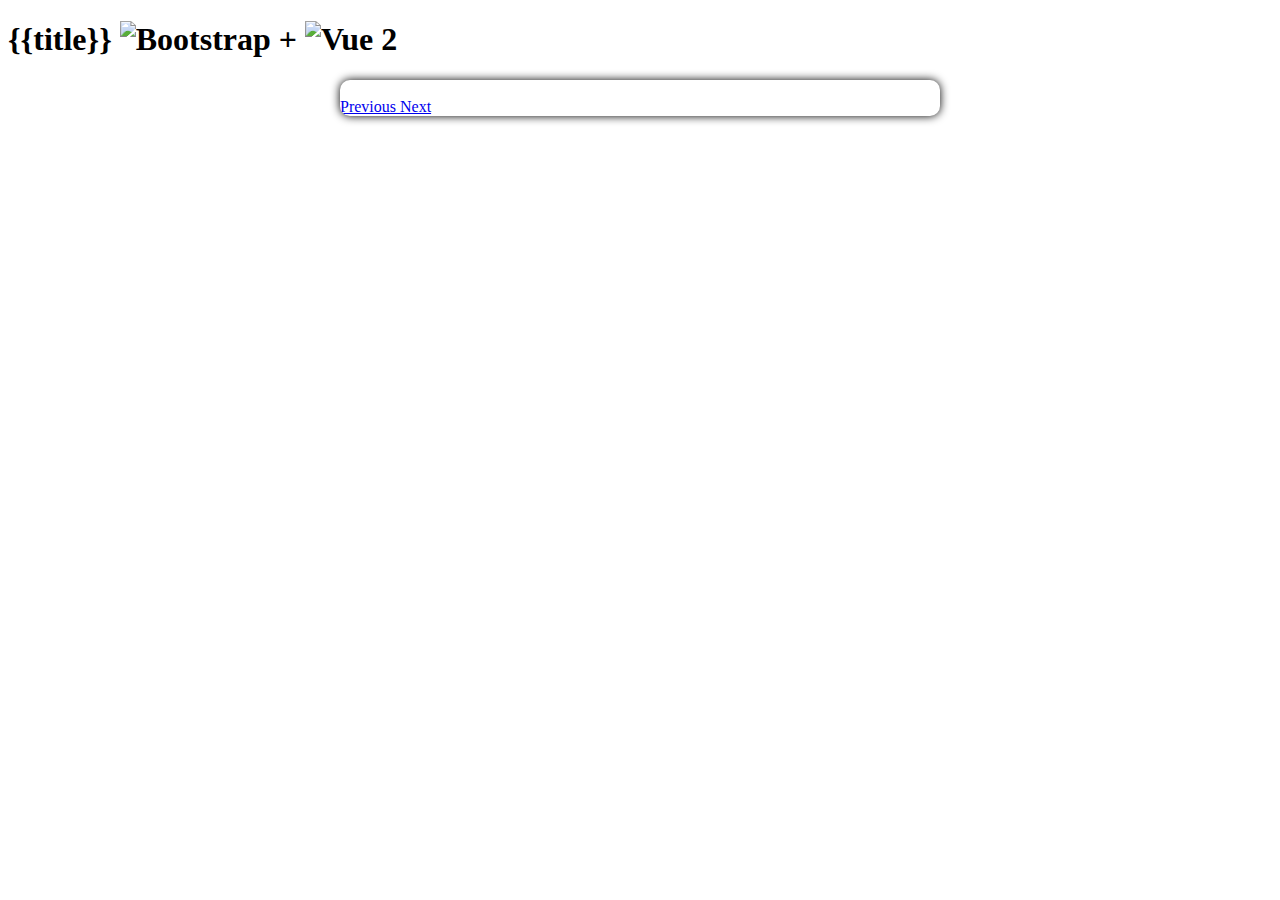
==== bonus/index.html @ a078c064 "bonus carousel" ====
<!doctype html>
<html lang="en">
  <head>
    <title>Vue Hello World</title>
    <!-- Required meta tags -->
    <meta charset="utf-8">
    <meta name="viewport" content="width=device-width, initial-scale=1, shrink-to-fit=no">

    <!-- Bootstrap CSS v5.2.0-beta1 -->
    <link rel="stylesheet" href="https://cdn.jsdelivr.net/npm/bootstrap@5.2.0-beta1/dist/css/bootstrap.min.css"  integrity="sha384-0evHe/X+R7YkIZDRvuzKMRqM+OrBnVFBL6DOitfPri4tjfHxaWutUpFmBp4vmVor" crossorigin="anonymous">

    <script src="https://cdn.jsdelivr.net/npm/vue@2/dist/vue.js"></script>

    <link rel="stylesheet" href="./assets/style.css">
  </head>
  <body>

    <div id="vue">
      <div class="container text-center mt-4">
        <h1 class="fw-bold">
          {{title}}
          <img class="bs5" src="https://vtm.co.in/wp-content/uploads/2018/05/bootstrap.png" alt="Bootstrap">
          + 
          <img class="vue2" src="https://ytsp0300.pages.labranet.jamk.fi/images/vue-logo.png" alt="Vue 2"> 
        </h1>
        
        <div id="carousel1" class="mt-3">
          <div id="carouselExampleIndicators" class="carousel slide" data-ride="carousel">
            <div class="carousel-inner">
              <div class="carousel-item active">
                <img class="img-fluid" :src="img_src" :alt="img_alt">
              </div>
            </div>
            <a @click="img_prev" class="carousel-control-prev" href="#carouselExampleIndicators" role="button" data-slide="prev">
              <span class="sr-only">Previous</span>
            </a>
            <a @click="img_next" class="carousel-control-next align_MY" href="#carouselExampleIndicators" role="button" data-slide="next">
              <span class="sr-only">Next</span>
            </a>
          </div>
        </div>
            
      </div>
    </div>

    <script src="./assets/vue.js"></script>

  </body>
</html>
---- bonus/assets/style.css ----
.vue2{
    width: 50px;
}

.bs5{
    width: 65px;
}

#carousel1, #carouselExampleIndicators{
    margin: 0 auto;
    max-width: 600px;
}

#carousel1{
    border-radius: 10px;
    overflow: hidden;
    box-shadow: 0 0 10px #000000;
}
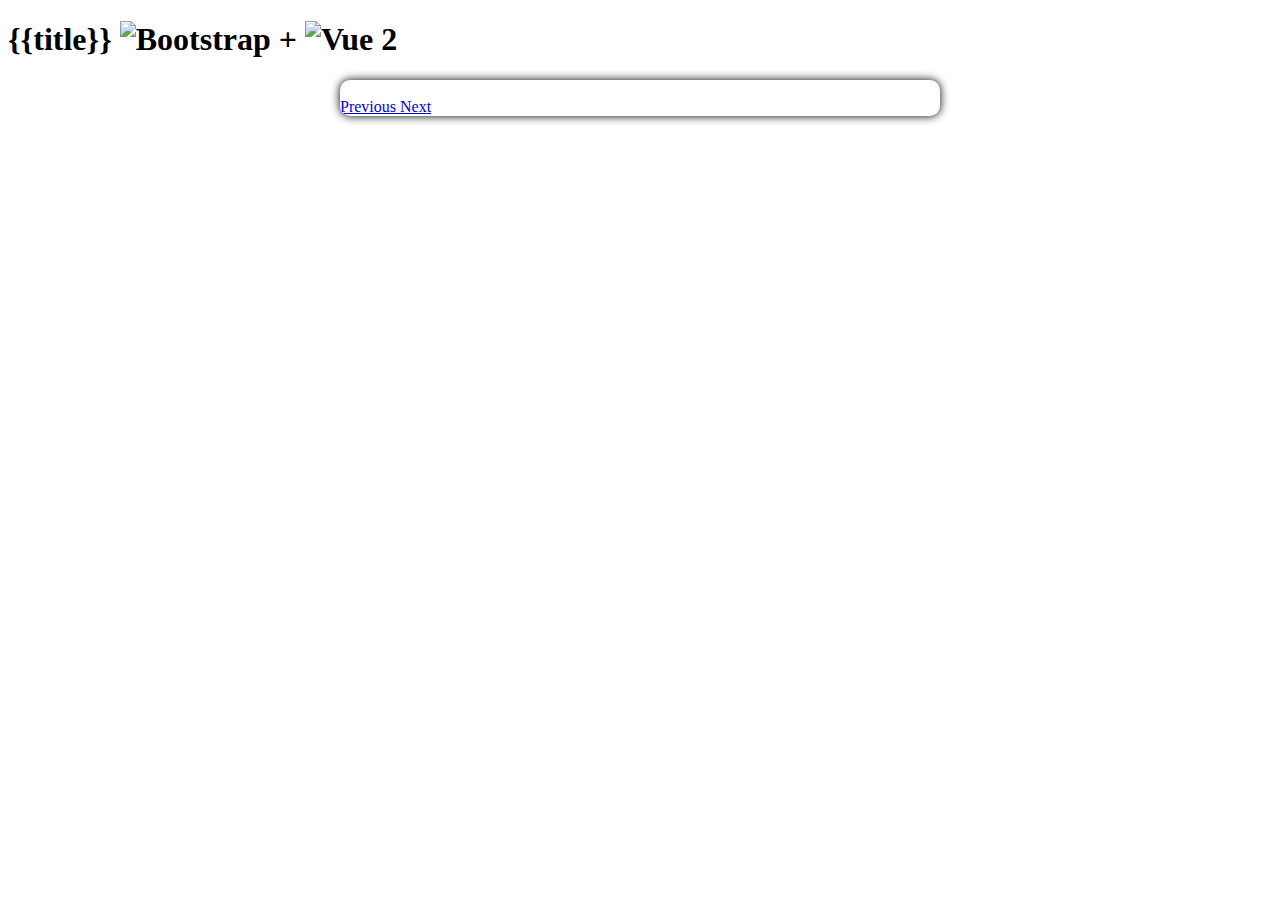
==== commit 4044ae67: "add bonus with carousel of bootstrap" ====
--- a/bonus/index.html
+++ b/bonus/index.html
@@ -1,12 +1,13 @@
 <!doctype html>
 <html lang="en">
   <head>
-    <title>Vue Hello World</title>
-    <!-- Required meta tags -->
+    <title>Vue and Bootstrap</title>
+    
     <meta charset="utf-8">
     <meta name="viewport" content="width=device-width, initial-scale=1, shrink-to-fit=no">
 
-    <!-- Bootstrap CSS v5.2.0-beta1 -->
+    <link rel="shortcut icon" href="../assets/img/vue.ico" type="image/x-icon">
+
     <link rel="stylesheet" href="https://cdn.jsdelivr.net/npm/bootstrap@5.2.0-beta1/dist/css/bootstrap.min.css"  integrity="sha384-0evHe/X+R7YkIZDRvuzKMRqM+OrBnVFBL6DOitfPri4tjfHxaWutUpFmBp4vmVor" crossorigin="anonymous">
 
     <script src="https://cdn.jsdelivr.net/npm/vue@2/dist/vue.js"></script>
@@ -43,7 +44,8 @@
       </div>
     </div>
 
-    <script src="./assets/vue.js"></script>
+    <script type="module" src="./assets/ciao.js"></script>
+    <script type="module" src="./assets/vue.js"></script>
 
   </body>
 </html>--- a/bonus/assets/style.css
+++ b/bonus/assets/style.css
@@ -1,4 +1,3 @@
-
 .vue2{
     width: 50px;
 }
